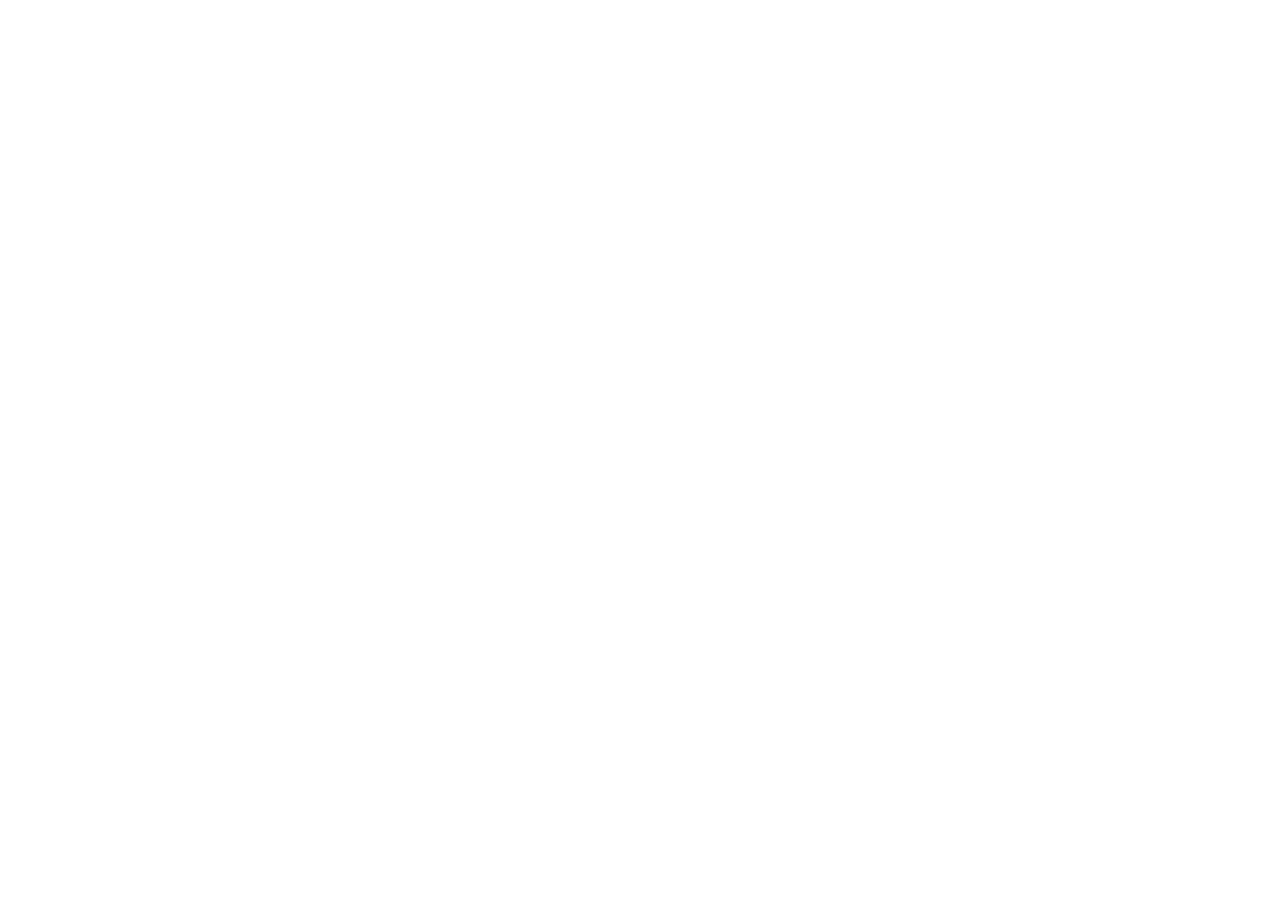
==== module2-solutions/index.html @ a411dade "folder structure" ====
<!DOCTYPE html>
<html lang="en">
<head>
    <meta charset="UTF-8">
    <meta name="viewport" content="width=device-width, initial-scale=1.0">
    <title>Module 2 solution</title>
</head>
<body>
    
</body>
</html>
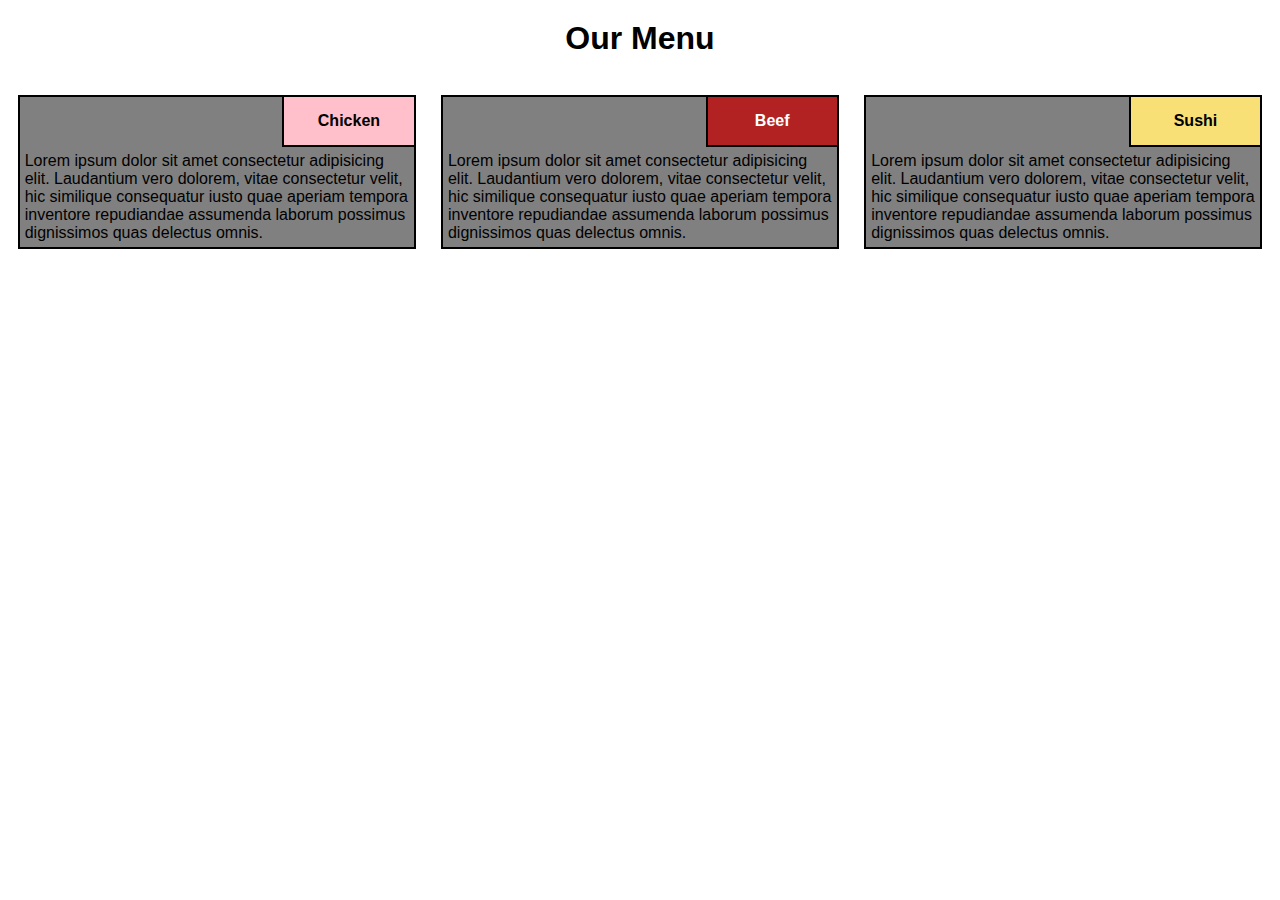
==== commit 78e045a0: "added some code" ====
--- a/module2-solutions/index.html
+++ b/module2-solutions/index.html
@@ -3,9 +3,25 @@
 <head>
     <meta charset="UTF-8">
     <meta name="viewport" content="width=device-width, initial-scale=1.0">
+    <link rel="stylesheet" href="css/style.css">
     <title>Module 2 solution</title>
 </head>
 <body>
-    
+    <header>
+        <h1>Our Menu</h1>
+    </header>
+    <section>
+        <div class="row">
+            <div id="box">
+                <div id="content-title" class="pink-background"><p>Chicken</p></div><p>Lorem ipsum dolor sit amet consectetur adipisicing elit. Laudantium vero dolorem, vitae consectetur velit, hic similique consequatur iusto quae aperiam tempora inventore repudiandae assumenda laborum possimus dignissimos quas delectus omnis.</p>
+            </div>
+            <div id="box">
+                <div id="content-title" class="red-background"><p>Beef</p></div><p>Lorem ipsum dolor sit amet consectetur adipisicing elit. Laudantium vero dolorem, vitae consectetur velit, hic similique consequatur iusto quae aperiam tempora inventore repudiandae assumenda laborum possimus dignissimos quas delectus omnis.</p>
+            </div>
+            <div id="box">
+                <div id="content-title" class="yellow-background"><p>Sushi</p></div><p>Lorem ipsum dolor sit amet consectetur adipisicing elit. Laudantium vero dolorem, vitae consectetur velit, hic similique consequatur iusto quae aperiam tempora inventore repudiandae assumenda laborum possimus dignissimos quas delectus omnis.</p>
+            </div>
+        </div>
+    </section>
 </body>
 </html>--- a/module2-solutions/css/style.css
+++ b/module2-solutions/css/style.css
@@ -0,0 +1,76 @@
+* {
+    box-sizing: border-box;
+    margin: 0;
+    padding: 0;
+}
+body {
+    font-family: Verdana, Geneva, Tahoma, sans-serif;
+}
+
+h1 {
+    margin: 20px;
+    text-align: center;
+}
+
+.row {
+    width: 100%;
+    padding: 5px;
+}
+
+#box {
+    margin: 1%;
+    background-color: gray;
+    border: 2px solid black;
+    float: left;
+}
+
+#content-title {
+    text-align: center;
+    width: 33.33%;
+    border-color: black;
+    border-style: solid;
+    border-width: 0 0 2px 2px;
+    float: right;
+    padding: 10px;
+    font-weight: bold;
+}
+
+.pink-background {
+    background-color: pink;
+}
+.red-background {
+    background-color: #B22222;
+    color: #ffffff;
+}
+.yellow-background {
+    background-color: #F9E076;
+}
+
+p {
+    width: 100%;
+    clear: both;
+    padding: 5px;
+}
+
+/* for the desktop */
+@media (min-width: 992px) {
+    #box {
+        width: 31.33%;
+    }
+}
+/* for the tablets */
+@media (min-width: 768px) and (max-width: 991px) {
+    #box {
+        width : 48%;
+    }
+    #box:nth-child(3) {
+        width: 98%;
+    }
+
+}
+/* for the mobiles */
+@media (max-width: 767px) {
+    #box {
+        width : 98%;
+    }
+}